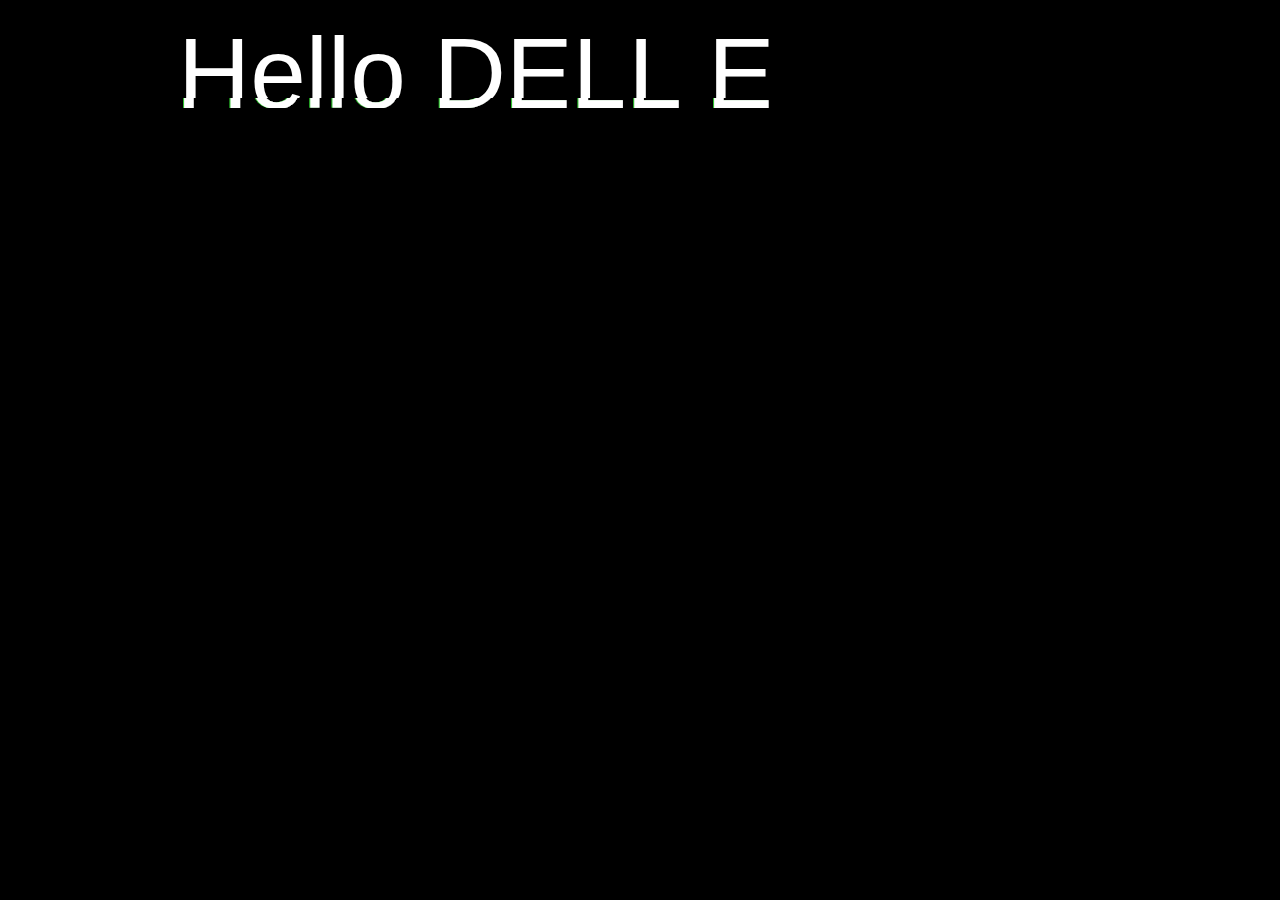
==== home.html @ c575c342 "Update home.html" ====
@import "newstyles.css";
<!DOCTYPE html PUBLIC "-//W3C//DTD HTML 4.01//EN" "http://www.w3.org/TR/html4/strict.dtd">
<html>

<head>
	<link type="text/css" href="style.css" rel="stylesheet">
	
</head>


	<svg version="1.1" id="Ebene_1" xmlns="http://www.w3.org/2000/svg" xmlns:xlink="http://www.w3.org/1999/xlink" 
     width="600px" height="100px" viewBox="0 0 600 100">
<style type="text/css">

<![CDATA[

    text {
        filter: url(#filter);
        fill: white;
        font-family: 'Share Tech Mono', sans-serif;
        font-size: 100px;
        -webkit-font-smoothing: antialiased;
        -moz-osx-font-smoothing: grayscale;
            }
]]>
</style>
    <defs>

        <filter id="filter">
            <feFlood flood-color="black" result="black" />
            <feFlood flood-color="red" result="flood1" />
            <feFlood flood-color="limegreen" result="flood2" />
            <feOffset in="SourceGraphic" dx="3" dy="0" result="off1a"/>
            <feOffset in="SourceGraphic" dx="2" dy="0" result="off1b"/>
            <feOffset in="SourceGraphic" dx="-3" dy="0" result="off2a"/>
            <feOffset in="SourceGraphic" dx="-2" dy="0" result="off2b"/>
            <feComposite in="flood1" in2="off1a" operator="in"  result="comp1" />
            <feComposite in="flood2" in2="off2a" operator="in" result="comp2" />

            <feMerge x="0" width="100%" result="merge1">
                <feMergeNode in = "black" />
                <feMergeNode in = "comp1" />
                <feMergeNode in = "off1b" />

                <animate 
                    attributeName="y" 
                    id = "y"
                    dur ="4s"
                    
                    values = '104px; 104px; 30px; 105px; 30px; 2px; 2px; 50px; 40px; 105px; 105px; 20px; 6ßpx; 40px; 104px; 40px; 70px; 10px; 30px; 104px; 102px'

                    keyTimes = '0; 0.362; 0.368; 0.421; 0.440; 0.477; 0.518; 0.564; 0.593; 0.613; 0.644; 0.693; 0.721; 0.736; 0.772; 0.818; 0.844; 0.894; 0.925; 0.939; 1'

                    repeatCount = "indefinite" />
 
                <animate attributeName="height" 
                    id = "h" 
                    dur ="4s"
                    
                    values = '10px; 0px; 10px; 30px; 50px; 0px; 10px; 0px; 0px; 0px; 10px; 50px; 40px; 0px; 0px; 0px; 40px; 30px; 10px; 0px; 50px'

                    keyTimes = '0; 0.362; 0.368; 0.421; 0.440; 0.477; 0.518; 0.564; 0.593; 0.613; 0.644; 0.693; 0.721; 0.736; 0.772; 0.818; 0.844; 0.894; 0.925; 0.939; 1'

                    repeatCount = "indefinite" />
            </feMerge>
            

            <feMerge x="0" width="100%" y="60px" height="65px" result="merge2">
                <feMergeNode in = "black" />
                <feMergeNode in = "comp2" />
                <feMergeNode in = "off2b" />

                <animate attributeName="y" 
                    id = "y"
                    dur ="4s"
                    values = '103px; 104px; 69px; 53px; 42px; 104px; 78px; 89px; 96px; 100px; 67px; 50px; 96px; 66px; 88px; 42px; 13px; 100px; 100px; 104px;' 

                    keyTimes = '0; 0.055; 0.100; 0.125; 0.159; 0.182; 0.202; 0.236; 0.268; 0.326; 0.357; 0.400; 0.408; 0.461; 0.493; 0.513; 0.548; 0.577; 0.613; 1'

                    repeatCount = "indefinite" />
 
                <animate attributeName="height" 
                    id = "h"
                    dur = "4s"
                    
                    values = '0px; 0px; 0px; 16px; 16px; 12px; 12px; 0px; 0px; 5px; 10px; 22px; 33px; 11px; 0px; 0px; 10px'

                    keyTimes = '0; 0.055; 0.100; 0.125; 0.159; 0.182; 0.202; 0.236; 0.268; 0.326; 0.357; 0.400; 0.408; 0.461; 0.493; 0.513;  1'
                     
                    repeatCount = "indefinite" />
            </feMerge>
            
            <feMerge>
                <feMergeNode in="SourceGraphic" />  

                <feMergeNode in="merge1" /> 
            <feMergeNode in="merge2" />

            </feMerge>
        </filter>

    </defs>

<g>
    <text x="0" y="100">Hello DELL EMC</text>
    <text x="0" y="100"></text>
</g>
</svg>


	

<body bgcolor="#0000000">
	
</body>
</html>
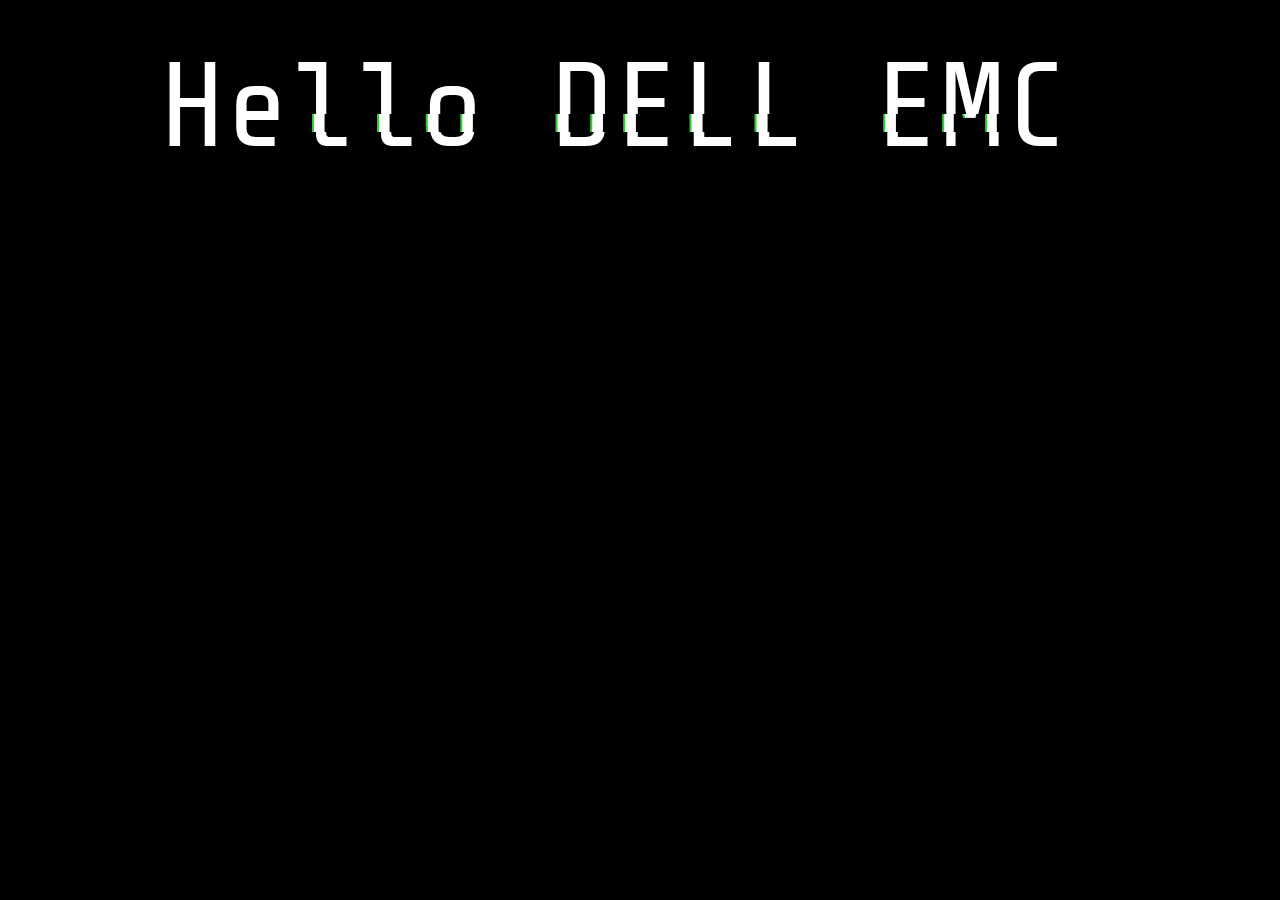
==== commit f6ccbf41: "Dell emc" ====
--- a/home.html
+++ b/home.html
@@ -102,7 +102,7 @@
     </defs>
 
 <g>
-    <text x="0" y="100">Hello DELL EMC</text>
+    <text x="-100" y="100">Hello DELL EMC</text>
     <text x="0" y="100"></text>
 </g>
 </svg>
--- a/style.css
+++ b/style.css
@@ -0,0 +1,18 @@
+@import "compass/css3";
+
+@import url(http://fonts.googleapis.com/css?family=Share+Tech+Mono);
+
+
+body{
+  background: black;
+}
+
+svg{
+  width: 1050px;
+  height: 120px;
+  display: block;
+  position: relative;
+  overflow: hidden; 
+  margin: 0 auto;
+  background: black;
+}
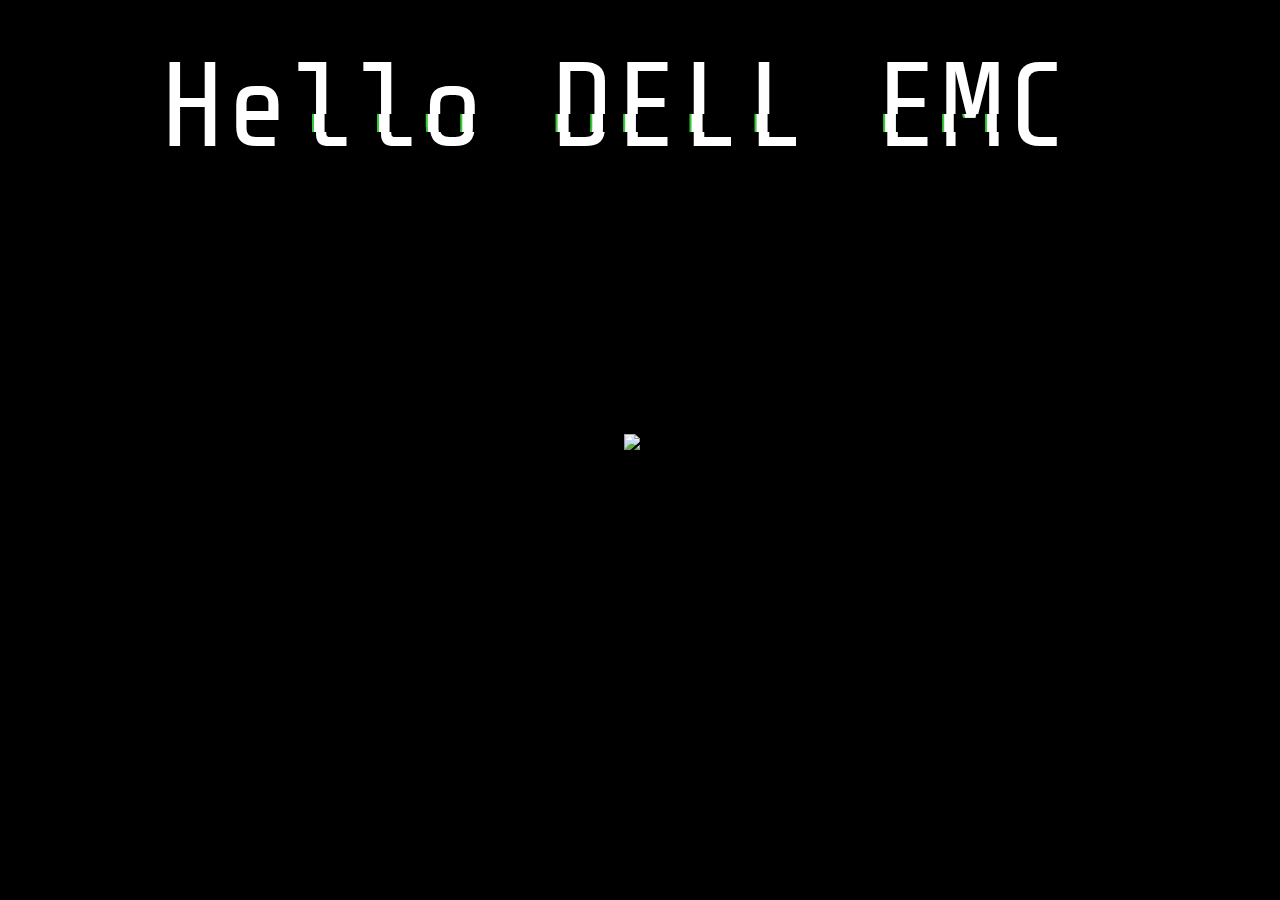
==== commit 133d5acf: "Update home.html" ====
--- a/home.html
+++ b/home.html
@@ -106,11 +106,13 @@
     <text x="0" y="100"></text>
 </g>
 </svg>
+	
+	
 
 
 	
 
 <body bgcolor="#0000000">
-	
+	<img src="http://vignette1.wikia.nocookie.net/domovoy/images/a/a7/%D0%92%D1%81%D1%91_%D0%BE%D1%87%D0%B5%D0%BD%D1%8C_%D0%BF%D0%BB%D0%BE%D1%85%D0%BE.png/revision/latest?cb=20150205073408&path-prefix=ru" style="position:absolute; bottom:50%; right:50%" >
 </body>
 </html>
